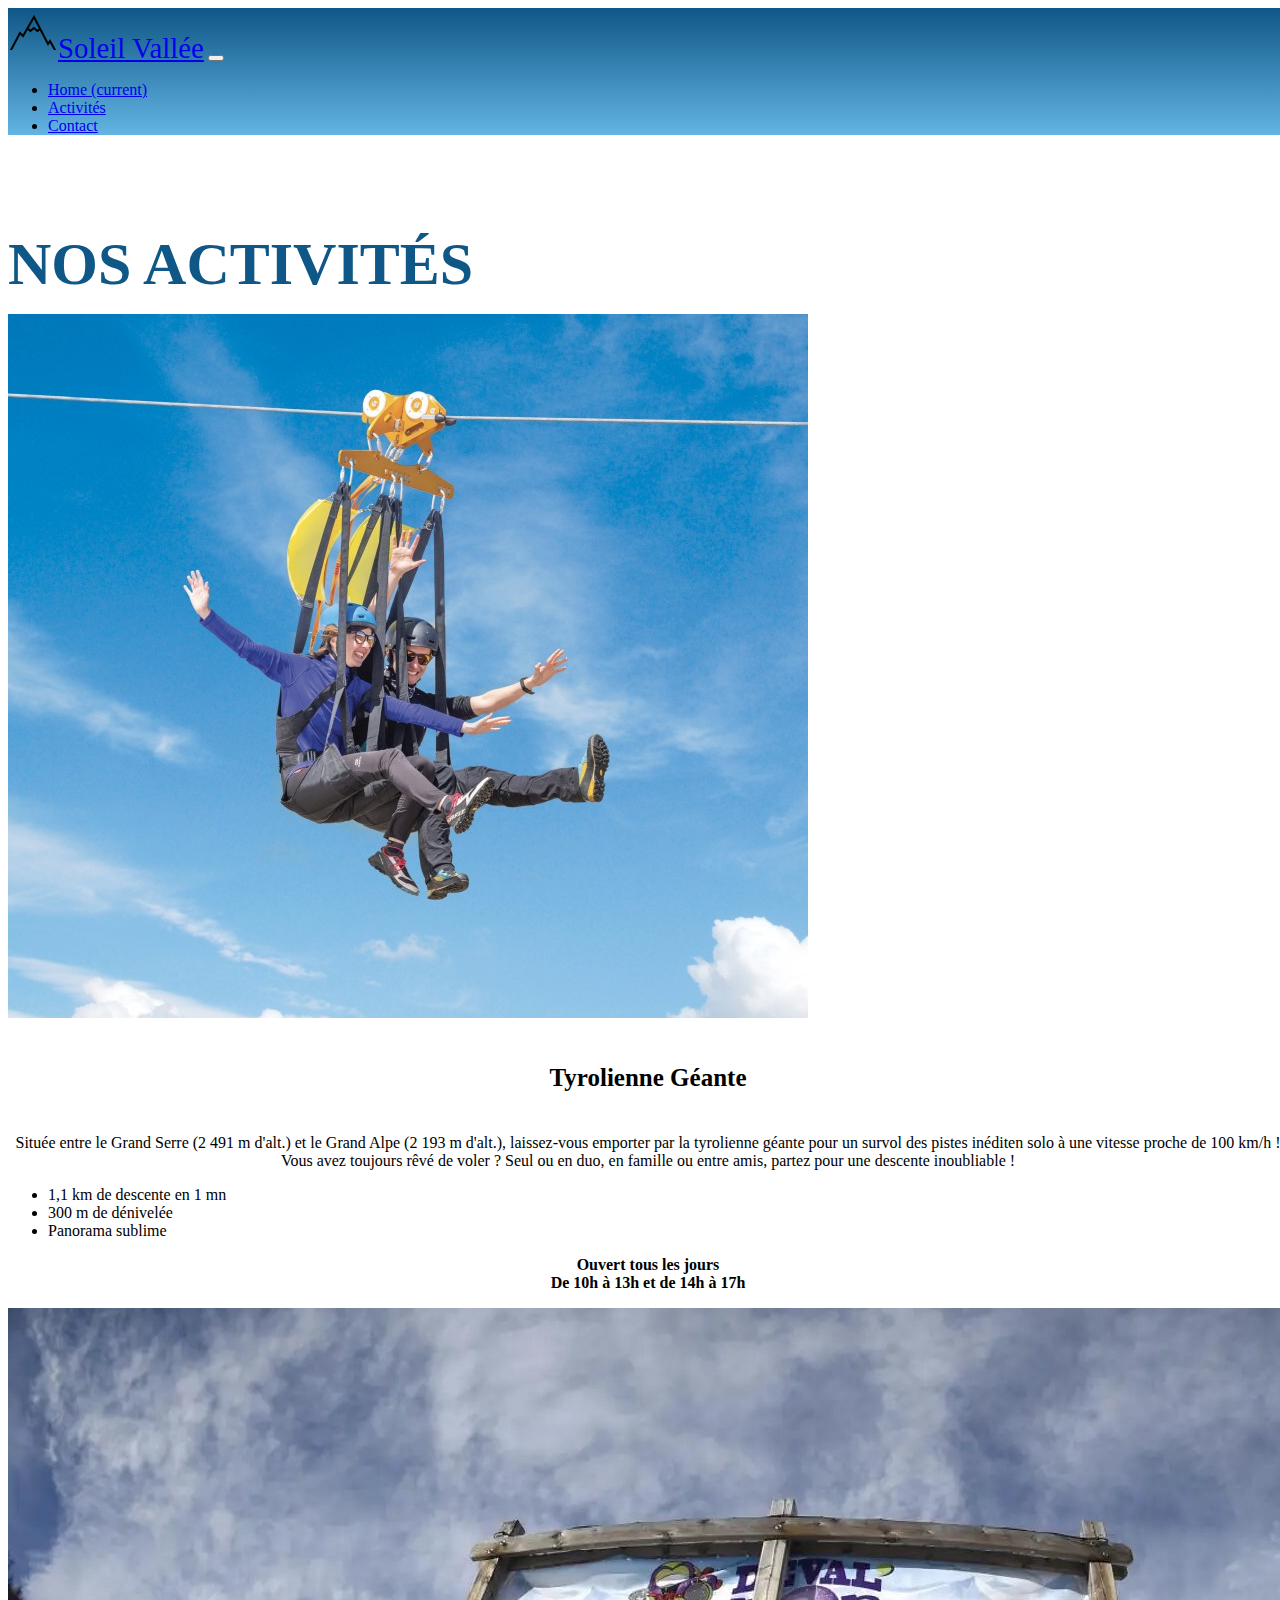
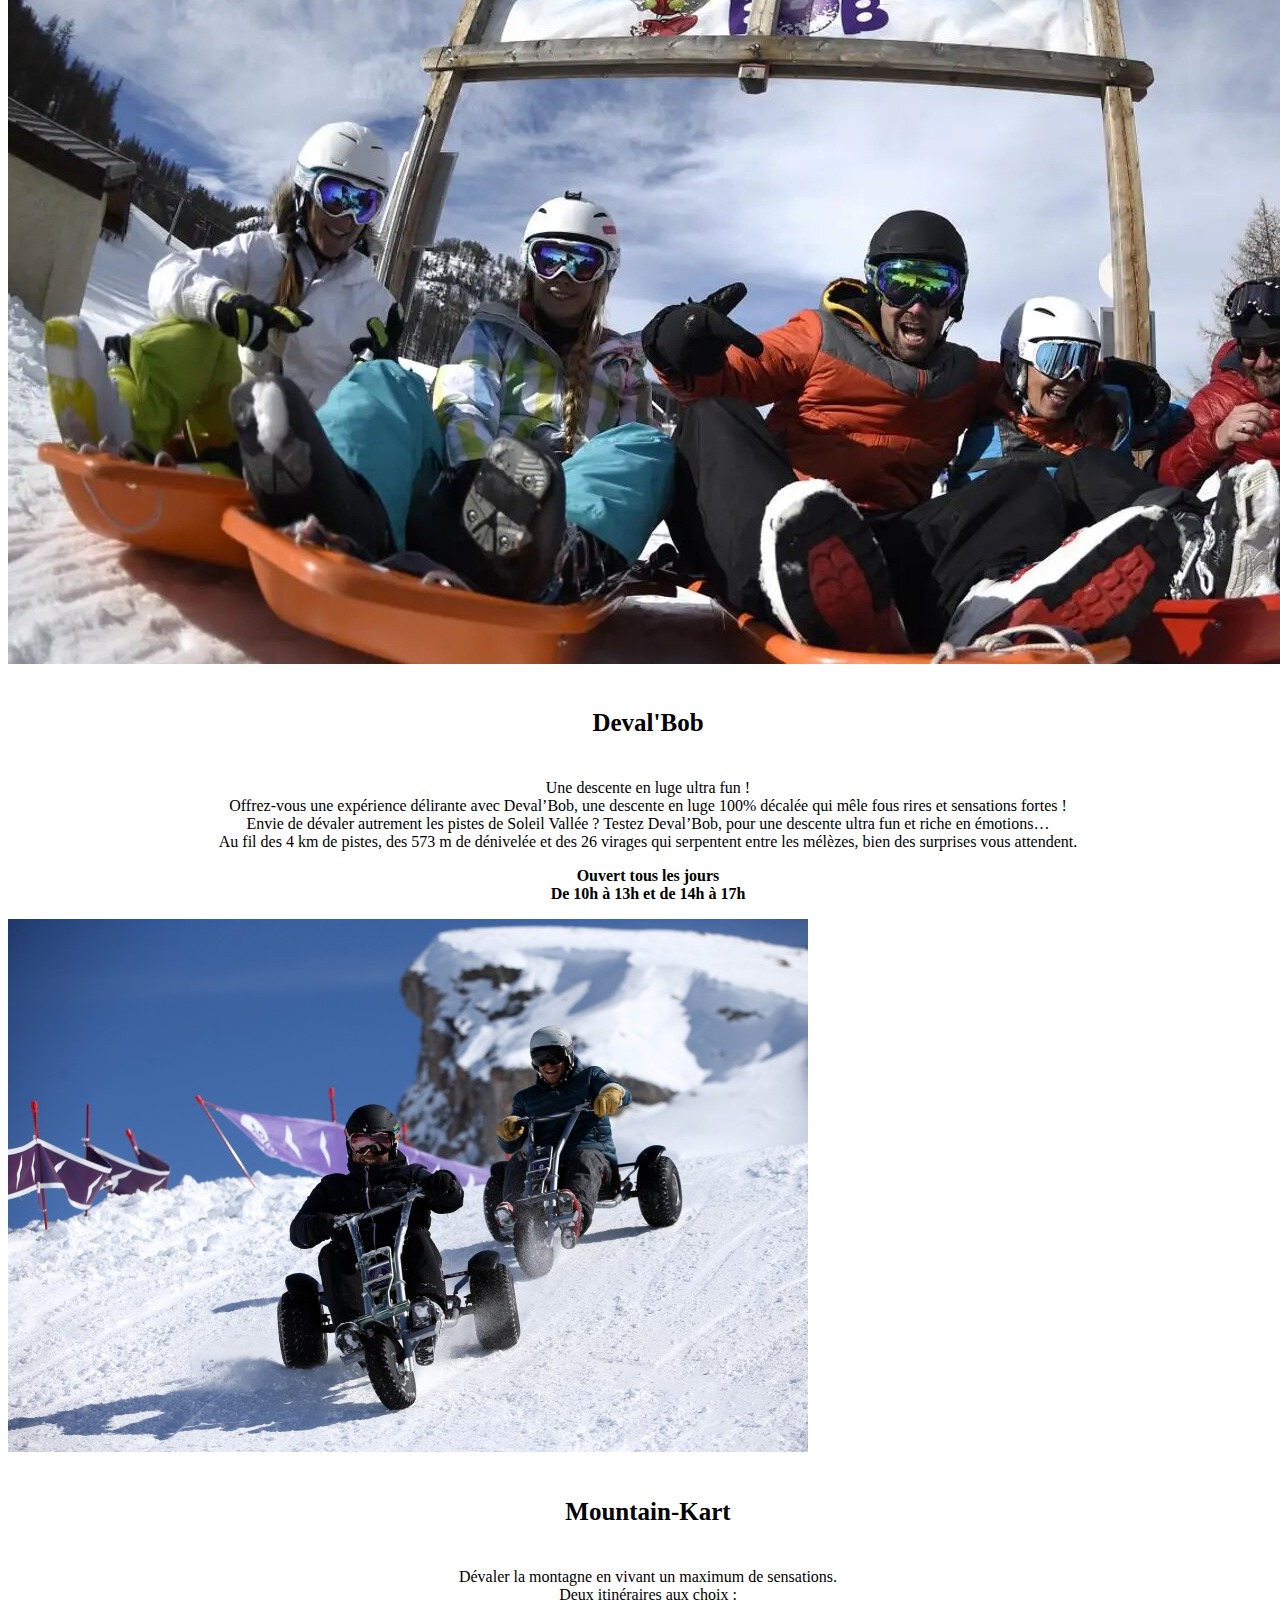
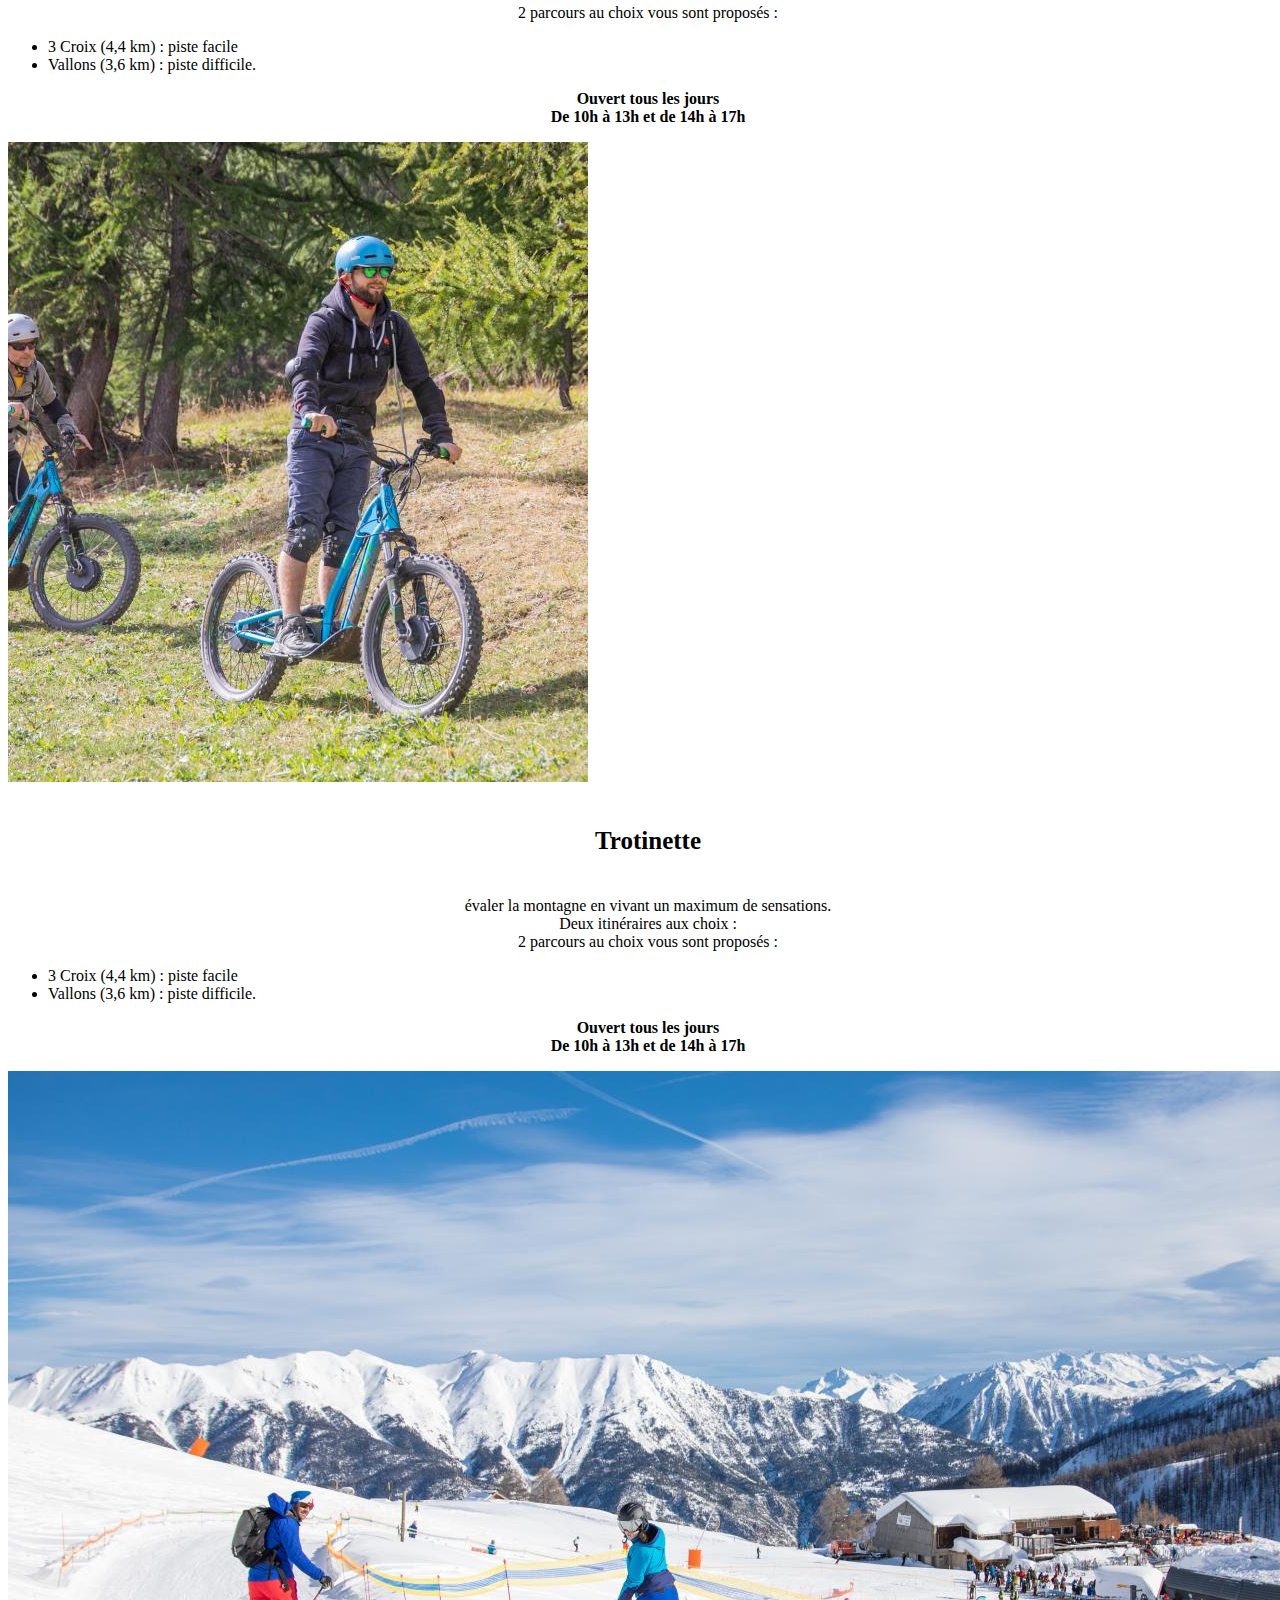
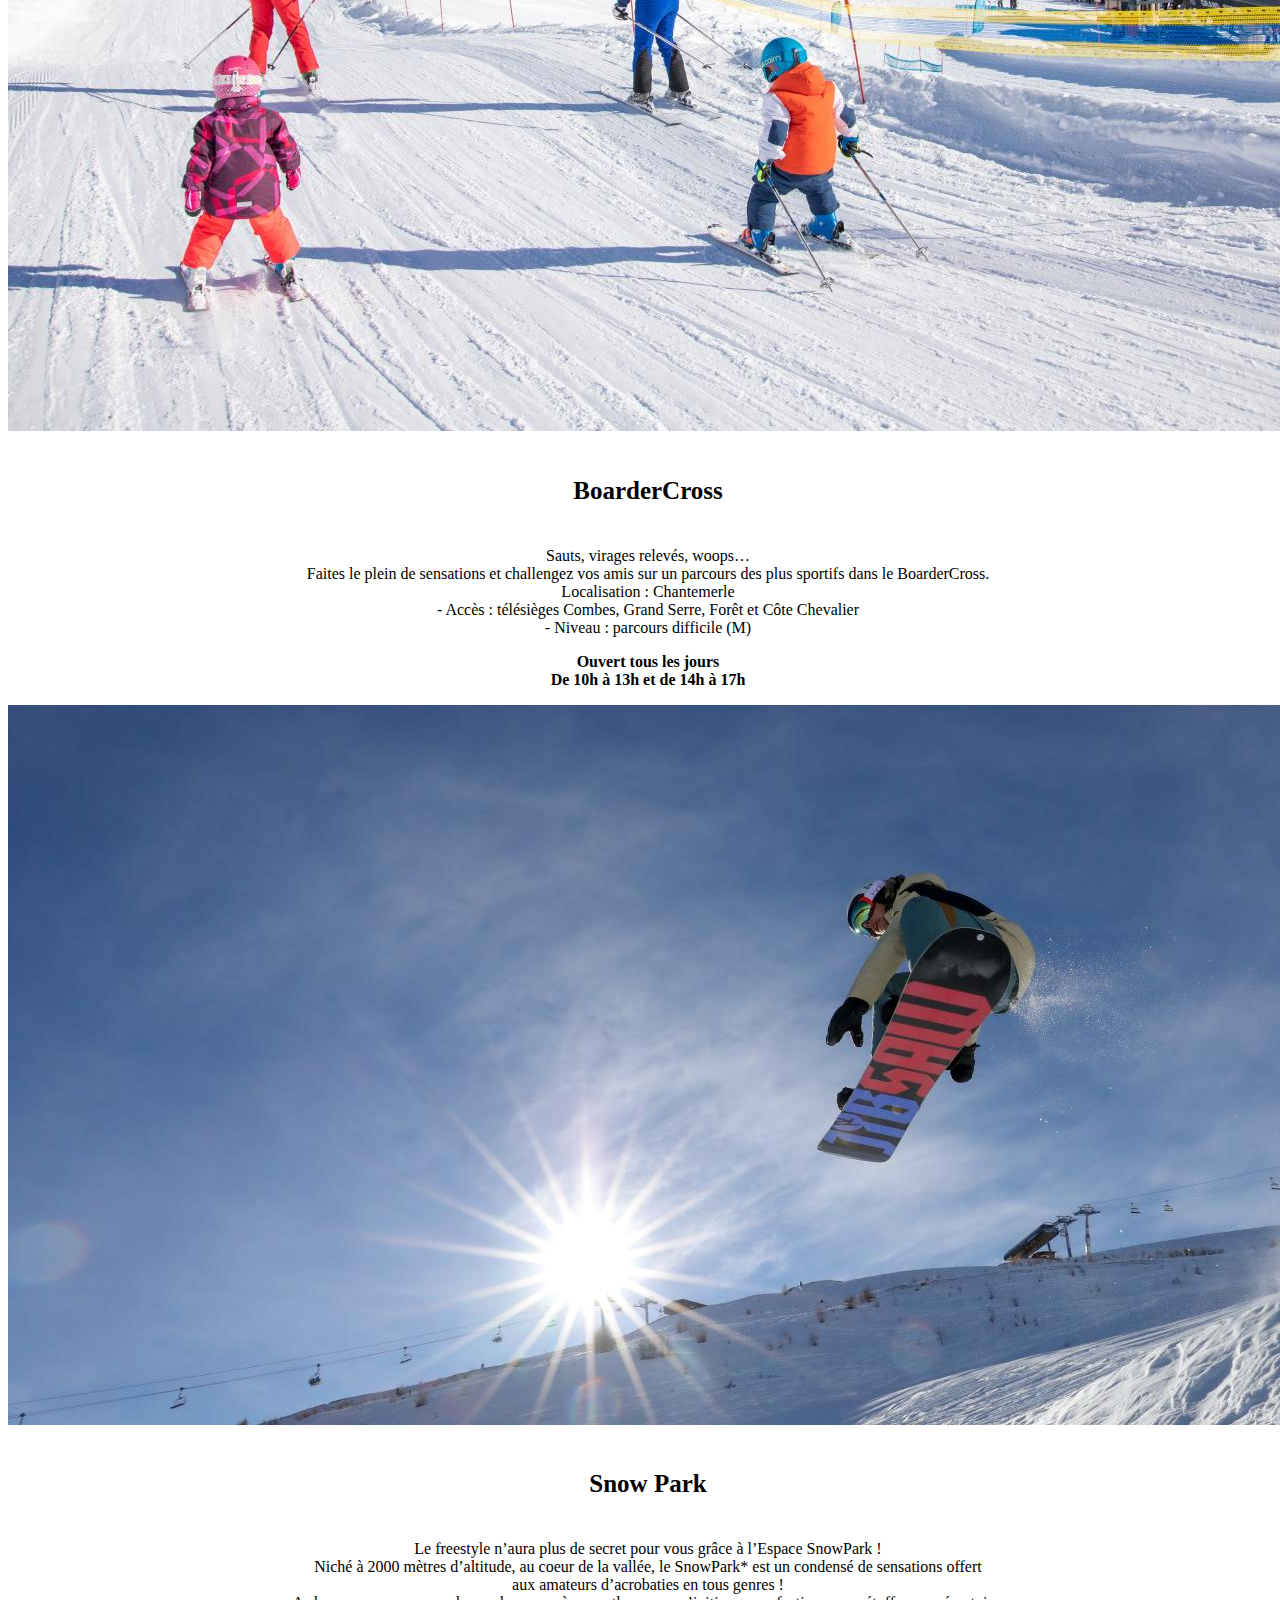
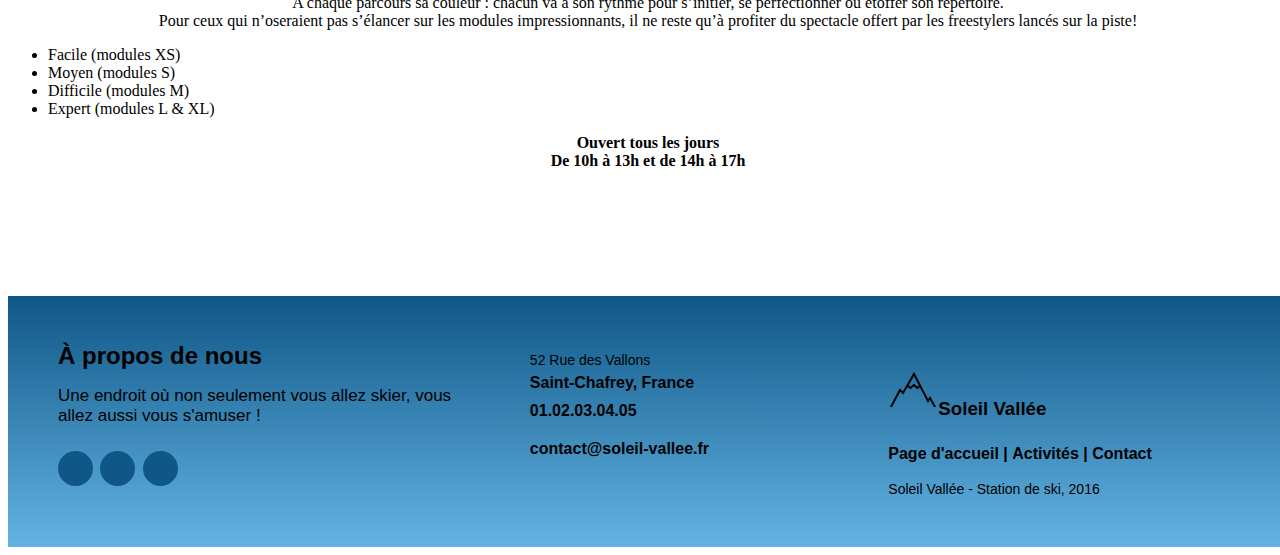
==== activites-1.html @ 277b65da "projet pret" ====
<!DOCTYPE html>
<html lang="fr">
<head>
    <meta charset="UTF-8">
    <meta http-equiv="X-UA-Compatible" content="IE=edge">
    <meta name="viewport" content="width=device-width, initial-scale=1.0">
    <title>Activités Soleil Vallée</title>
    <meta name="description" content="Une palette d'acticités au soleil">
    <meta name="keywords" content="ski, neige, poudreuse, soleil, trotinette, kart, tyrolienne, luge, snowpark, boardercross">
    <link rel="stylesheet" href="https://cdnjs.cloudflare.com/ajax/libs/font-awesome/6.1.1/css/all.min.css" integrity="sha512-KfkfwYDsLkIlwQp6LFnl8zNdLGxu9YAA1QvwINks4PhcElQSvqcyVLLD9aMhXd13uQjoXtEKNosOWaZqXgel0g==" crossorigin="anonymous" referrerpolicy="no-referrer" />
    <!--Link favicon-->
    <link rel="shortcut icon" href="icons8-montagne-50.png" type="image/x-icon">
    <!-- Link CSS-->
    <link rel="stylesheet" href="style.css">
    <!-- Bootstrap CSS -->
    <link rel="stylesheet" href="https://cdn.jsdelivr.net/npm/bootstrap@4.6.1/dist/css/bootstrap.min.css" integrity="sha384-zCbKRCUGaJDkqS1kPbPd7TveP5iyJE0EjAuZQTgFLD2ylzuqKfdKlfG/eSrtxUkn" crossorigin="anonymous">
</head>
<body>
  <!-- Début du menu-->
  <header>
    <div class="container">
     <nav class="navbar navbar-expand-lg navbar-light fixed-top" style="background: linear-gradient(#0f5787, #63b4e3);">
       <a class="navbar-brand" style="font-size: 180%;" href="index.html"><img src="icons8-montagne-50.png" alt="" width="50px" height="50px">Soleil Vallée</a>
       <button class="navbar-toggler" type="button" data-toggle="collapse" data-target="#navbarNav" aria-controls="navbarNav" aria-expanded="false" aria-label="Toggle navigation">
         <span class="navbar-toggler-icon"></span>
       </button>
       <div class="collapse navbar-collapse" id="navbarNav">
         <ul class="nav navbar-nav ml-auto font-weight-bold">
           <li class="nav-item">
             <a class="nav-link" href="index.html">Home <span class="sr-only">(current)</span></a>
           </li>
           <li class="nav-item">
            <a class="nav-link" href="activites-1.html">Activités</a>
           </li>
           <li class="nav-item">
            <a class="nav-link" href="contact.html">Contact</a>
           </li>
         </ul>
       </div>
     </nav>
    </div>
  </header>
   <!-- Fin du menu-->
   <!--Début section-->
   <!-- Èvénements -->
  <section>
    <div class="container">
      <div class="text-center">
        <h1 class="titre-activites">NOS ACTIVITÉS</h1>
      </div>
      <div class="container">
        <div class="card-columns">
          <div class="card">
            <img class="card-img-top" src="img/tyrolienne.jpg" alt="Tyrolienne géante">
            <div class="card-body">
              <h5 class="card-titre">Tyrolienne Géante</h5>
              <p class="card-text">
                Située entre le Grand Serre (2 491 m d'alt.) et le Grand Alpe (2 193 m d'alt.), laissez-vous emporter par la tyrolienne géante pour un survol des pistes inéditen   solo à une vitesse proche de 100 km/h ! <br>
                Vous avez toujours rêvé de voler ? Seul ou en duo, en famille ou entre amis, partez pour une descente inoubliable !</p>
               <ul>
                 <li> 1,1 km de descente en 1 mn </li> 
                 <li> 300 m de dénivelée </li>
                 <li> Panorama sublime </li>
               </ul>
               <p class="horaire"> Ouvert tous les jours <br>
                 De 10h à 13h et de 14h à 17h</p> 
          </div>
          </div>
          <div class="card">
            <img class="card-img-top" src="/img/deval-bob.jpg">
            <div class="card-body">
              <h5 class="card-titre">Deval'Bob</h5>
              <p class="card-text">Une descente en luge ultra fun ! <br>
                Offrez-vous une expérience délirante avec Deval’Bob, une descente en luge 100% décalée qui mêle fous rires et sensations fortes ! <br>
                Envie de dévaler autrement les pistes de Soleil Vallée ? Testez Deval’Bob, pour une descente ultra fun et riche en émotions… <br>
                Au fil des 4 km de pistes, des 573 m de dénivelée et des 26 virages qui serpentent entre les mélèzes, bien des surprises vous attendent.</p>
              <p class="horaire"> Ouvert tous les jours <br>
                De 10h à 13h et de 14h à 17h</p>
            </div>
          </div>
          <div class="card">
            <img class="card-img-top" src="/img/mountain-kart.jpg" alt="Mountain-Kart">
            <div class="card-body">
              <h5 class="card-titre">Mountain-Kart</h5>
              <p class="card-text">Dévaler la montagne en vivant un maximum de sensations. <br>
                Deux itinéraires aux choix : <br>
                2 parcours au choix vous sont proposés :</p>
                <ul>
                  <li>3 Croix (4,4 km) : piste facile</li>
                  <li>Vallons (3,6 km) : piste difficile.</li>
                </ul>
                <p class="horaire"> Ouvert tous les jours <br>
                  De 10h à 13h et de 14h à 17h</p>
             </div>
          </div>
          <div class="card">
            <img class="card-img-top" src="/img/trotinette.jpg">
            <div class="card-body">
              <h5 class="card-titre">Trotinette</h5>
              <p class="card-text">évaler la montagne en vivant un maximum de sensations. <br>
                Deux itinéraires aux choix : <br>
                2 parcours au choix vous sont proposés :</p>
                <ul>
                  <li>3 Croix (4,4 km) : piste facile</li>
                  <li>Vallons (3,6 km) : piste difficile.</li>
                </ul>
                <p class="horaire"> Ouvert tous les jours <br>
                  De 10h à 13h et de 14h à 17h</p>
             </div>
           </div>
          <div class="card">
            <img class="card-img-top" src="/img/boardercross.jpg" alt="BoarderCross">
            <div class="card-body">
              <h5 class="card-titre">BoarderCross</h5>
               <p class="card-text">Sauts, virages relevés, woops… <br>
                Faites le plein de sensations et challengez vos amis sur un parcours des plus sportifs dans le BoarderCross. <br>
                Localisation : Chantemerle <br>
                - Accès : télésièges Combes, Grand Serre, Forêt et Côte Chevalier <br>
                - Niveau : parcours difficile (M)
               </p>
               <p class="horaire"> Ouvert tous les jours <br>
                De 10h à 13h et de 14h à 17h</p>
            </div>
          </div>
          <div class="card">
            <img class="card-img-top" src="/img/snowpark.jpg" alt="Snow Park">
            <div class="card-body">
              <h5 class="card-titre">Snow Park</h5>
              <p class="card-text">Le freestyle n’aura plus de secret pour vous grâce à l’Espace SnowPark ! <br>
                 Niché à 2000 mètres d’altitude, au coeur de la vallée, le SnowPark* est un condensé de sensations offert <br> 
                 aux amateurs d’acrobaties en tous genres ! <br>
                 A chaque parcours sa couleur : chacun va à son rythme pour s’initier, se perfectionner ou étoffer son répertoire. <br>
                 Pour ceux qui n’oseraient pas s’élancer sur les modules impressionnants, il ne reste qu’à profiter du spectacle offert par les freestylers lancés sur la piste!</p>
                <ul>
                  <li>Facile (modules XS)</li>
                  <li>Moyen (modules S) </li>
                  <li>Difficile (modules M)</li>
                  <li>Expert (modules L & XL) </li>
                </ul>
               <p class="horaire"> Ouvert tous les jours <br>
                De 10h à 13h et de 14h à 17h</p>
            </div>
          </div>
        </div>
      </div>
    </div>
  </section>
  <!-- Footer -->
  <footer class="footer">
    <div class="footer-left col-md-4 col-sm-6">
      <p class="about">
        <span> À propos de nous</span> Une endroit où non seulement vous allez skier, vous allez aussi vous s'amuser !
      </p>
      <div class="icons">
        <a href="https://fr-fr.facebook.com/" target="_blank" role="button"><i class="fab fa-facebook-f"></i></a>
        <a href="https://www.instagram.com/" target="_blank" role="button"><i class="fab fa-instagram"></i></a>
        <a href="https://youtube.com/" target="_blank" role="button"><i class="fab fa-youtube"></i></a>
      </div>
    </div>
    <div class="footer-center col-md-4 col-sm-6">
      <div>
        <i class="fa fa-map-marker"></i>
        <p><span> 52 Rue des Vallons</span> Saint-Chafrey, France</p>
      </div>
      <div>
        <i class="fa fa-phone"></i>
        <p> <a href="tel:0102030405">01.02.03.04.05</a></p>
      </div>
      <div>
        <i class="fa fa-envelope"></i>
        <p><a href="mailto:contact@soleil-vallee.fr">contact@soleil-vallee.fr</a></p>
      </div>
    </div>
    <div class="footer-right col-md-4 col-sm-6">
      <h3><img src="icons8-montagne-50.png" alt="" width="50px" height="50px">Soleil Vallée</h3>
      <p class="menu">
        <a href="index.html"> Page d'accueil</a> |
        <a href="activités.html"> Activités</a> |
        <a href="contact.html"> Contact</a>
      </p>
      <p class="name"> Soleil Vallée - Station de ski, 2016</p>
    </div>
  </footer>
  <!--Fin du footer-->
  <!-- jQuery first, then Popper.js, then Bootstrap JS -->
  <script src="https://cdn.jsdelivr.net/npm/jquery@3.5.1/dist/jquery.slim.min.js" integrity="sha384-DfXdz2htPH0lsSSs5nCTpuj/zy4C+OGpamoFVy38MVBnE+IbbVYUew+OrCXaRkfj" crossorigin="anonymous"></script>
  <script src="https://cdn.jsdelivr.net/npm/bootstrap@4.6.1/dist/js/bootstrap.bundle.min.js" integrity="sha384-fQybjgWLrvvRgtW6bFlB7jaZrFsaBXjsOMm/tB9LTS58ONXgqbR9W8oWht/amnpF" crossorigin="anonymous"></script>

</body>
</html>
---- style.css ----
body {
    width: 100%;
    height: 100%;
    background-image: url(/img/AdobeStock_130246761.jpeg);
    background-size: cover;
}
/* Partie page d'accueil */

main {
    margin: 15% 2% 5% 2%;
}

/* Responsive grand écrans */

@media screen and (min-width: 874px) {
    .content {
        margin: 10% 5% 10% 5%;
    }
    .card-a:hover {
        box-shadow: 40px 40px 40px 40px #00000059;
    }
    
}

/* Partie activités */
section {
    padding: 60px 0;
    margin-top: 20px;
}
.titre-activites {
    color: #0f5787;
    font-weight: bold;
    margin: 15px 0 15px 0;
    font-size: 60px;
}
.card-titre,
.card-title {
    text-align: center;
    font-size: 25px;
}
.card-text {
    text-align: center;
}
.horaire {
    text-align: center;
    font-weight: bold;
}


/* Partie contact */
/* Responsive grand écran */
@media screen and (max-width: 790px) {
    .formulaire {
        margin-top: 100px;
    }
}

/* Footer */
.footer {
    background: linear-gradient(#0f5787, #63b4e3);
    width: 100%;
    text-align: left;
    font-family: sans-serif;
    font-weight: bold;
    font-size: 16px;
    padding: 50px;
    margin-top: 50px;
}
  
.footer .footer-left,
.footer .footer-center,
.footer .footer-right {
    display: inline-block;
    vertical-align: top;
}
  
/* Footer left*/
  
.footer .footer-left {
    width: 33%;
    padding-right: 15px;
}
  
.footer .about {
    line-height: 20px;
    color: #000000;
    font-size: 17px;
    font-weight: normal;
    margin: 0;
}
  
.footer .about span {
    display: block;
    color: #000000;
    font-size: 24px;
    font-weight: bold;
    margin-bottom: 20px;
}
  
.footer .icons {
    margin-top: 25px;
}
  
.footer .icons a {
    display: inline-block;
    width: 35px;
    height: 35px;
    cursor: pointer;
    background-color: #0f5787;
    border-radius: 50%;
    font-size: 20px;
    color: #ffffff;
    text-align: center;
    line-height: 35px;
    margin-right: 3px;
    margin-bottom: 5px;
}
  
  
/* Footer center*/
  
.footer .footer-center {
    width: 30%;
}
  
.footer .footer-center i {
    background-color: #0f5787;
    color: #ffffff;
    font-size: 25px;
    width: 35px;
    height: 35px;
    border-radius: 50%;
    text-align: center;
    line-height: 42px;
    margin: 10px 15px;
    vertical-align: middle;
}
  
.footer .footer-center i.fa-envelope {
    font-size: 20px;
    line-height: 38px;
}
.footer .footer-center i.fa-map-marker {
    font-size: 20px;
    line-height: 38px;
}
.footer .footer-center i.fa-phone {
    font-size: 20px;
    line-height: 38px;
}
  
.footer .footer-center p {
    display: inline-block;
    color: #000000;
    vertical-align: middle;
    margin: 0;
}
  
.footer .footer-center p span {
    display: block;
    font-weight: normal;
    font-size: 14px;
    line-height: 2;
}
  
.footer .footer-center p a {
    color: #000000;
    text-decoration: none;
}
  
  
/* Footer right*/
  
.footer .footer-right {
    width: 35%;
}
  
.footer h2 {
    color: #000000;
    font-size: 36px;
    font-weight: normal;
    margin: 0;
}
  
  
.footer .menu {
    color: #000000;
    margin: 20px 0 12px;
    padding: 0;
}
  
.footer .menu a {
    display: inline-block;
    line-height: 1.8;
    text-decoration: none;
    color: inherit;
}
  
.footer .menu a:hover {
    color: #63b4e3;
}
  
.footer .name {
    color: #000000;
    font-size: 14px;
    font-weight: normal;
    margin: 0;
}
  
@media (max-width: 767px) {
    .footer {
      font-size: 14px;
    }


.footer .footer-left,
.footer .footer-center,
.footer .footer-right {
    display: block;
    width: 100%;
    margin-bottom: 40px;
    text-align: center;
}
.footer,
.footer-center i {
    margin-left: 0;
}
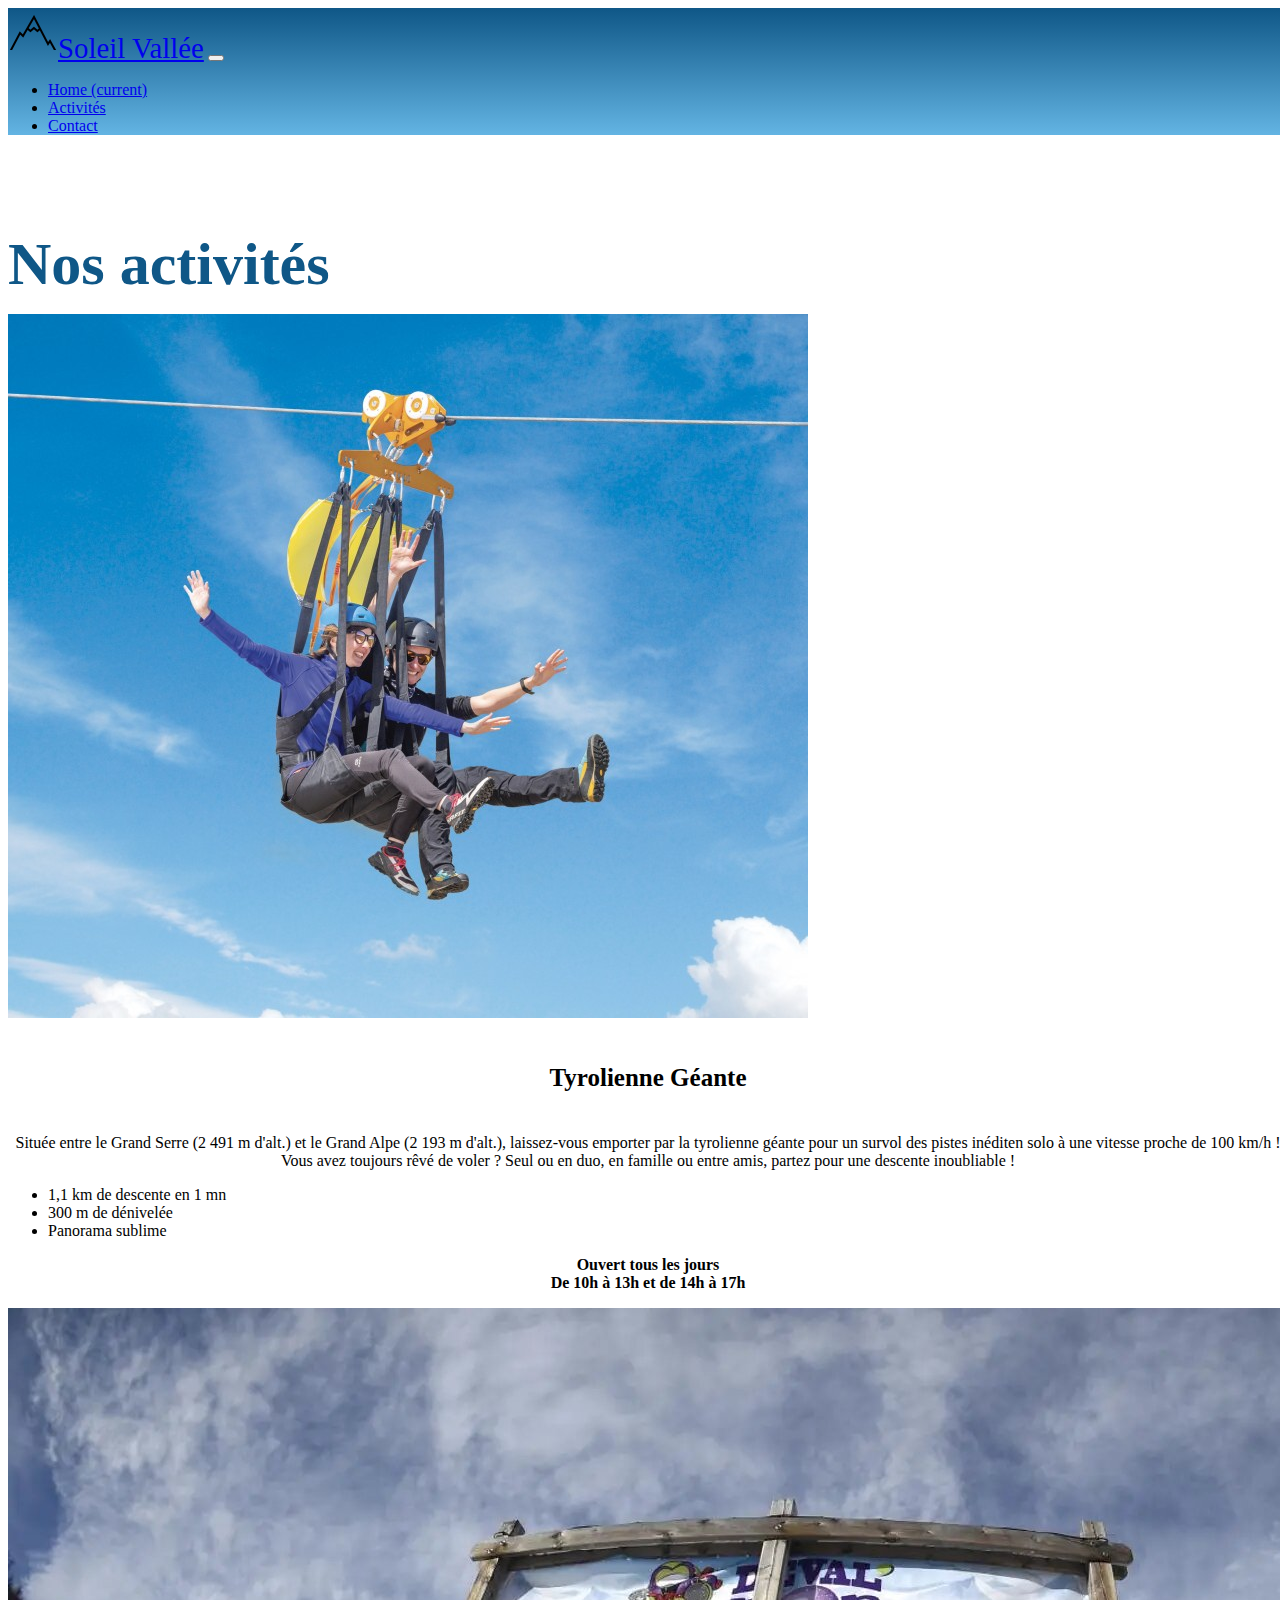
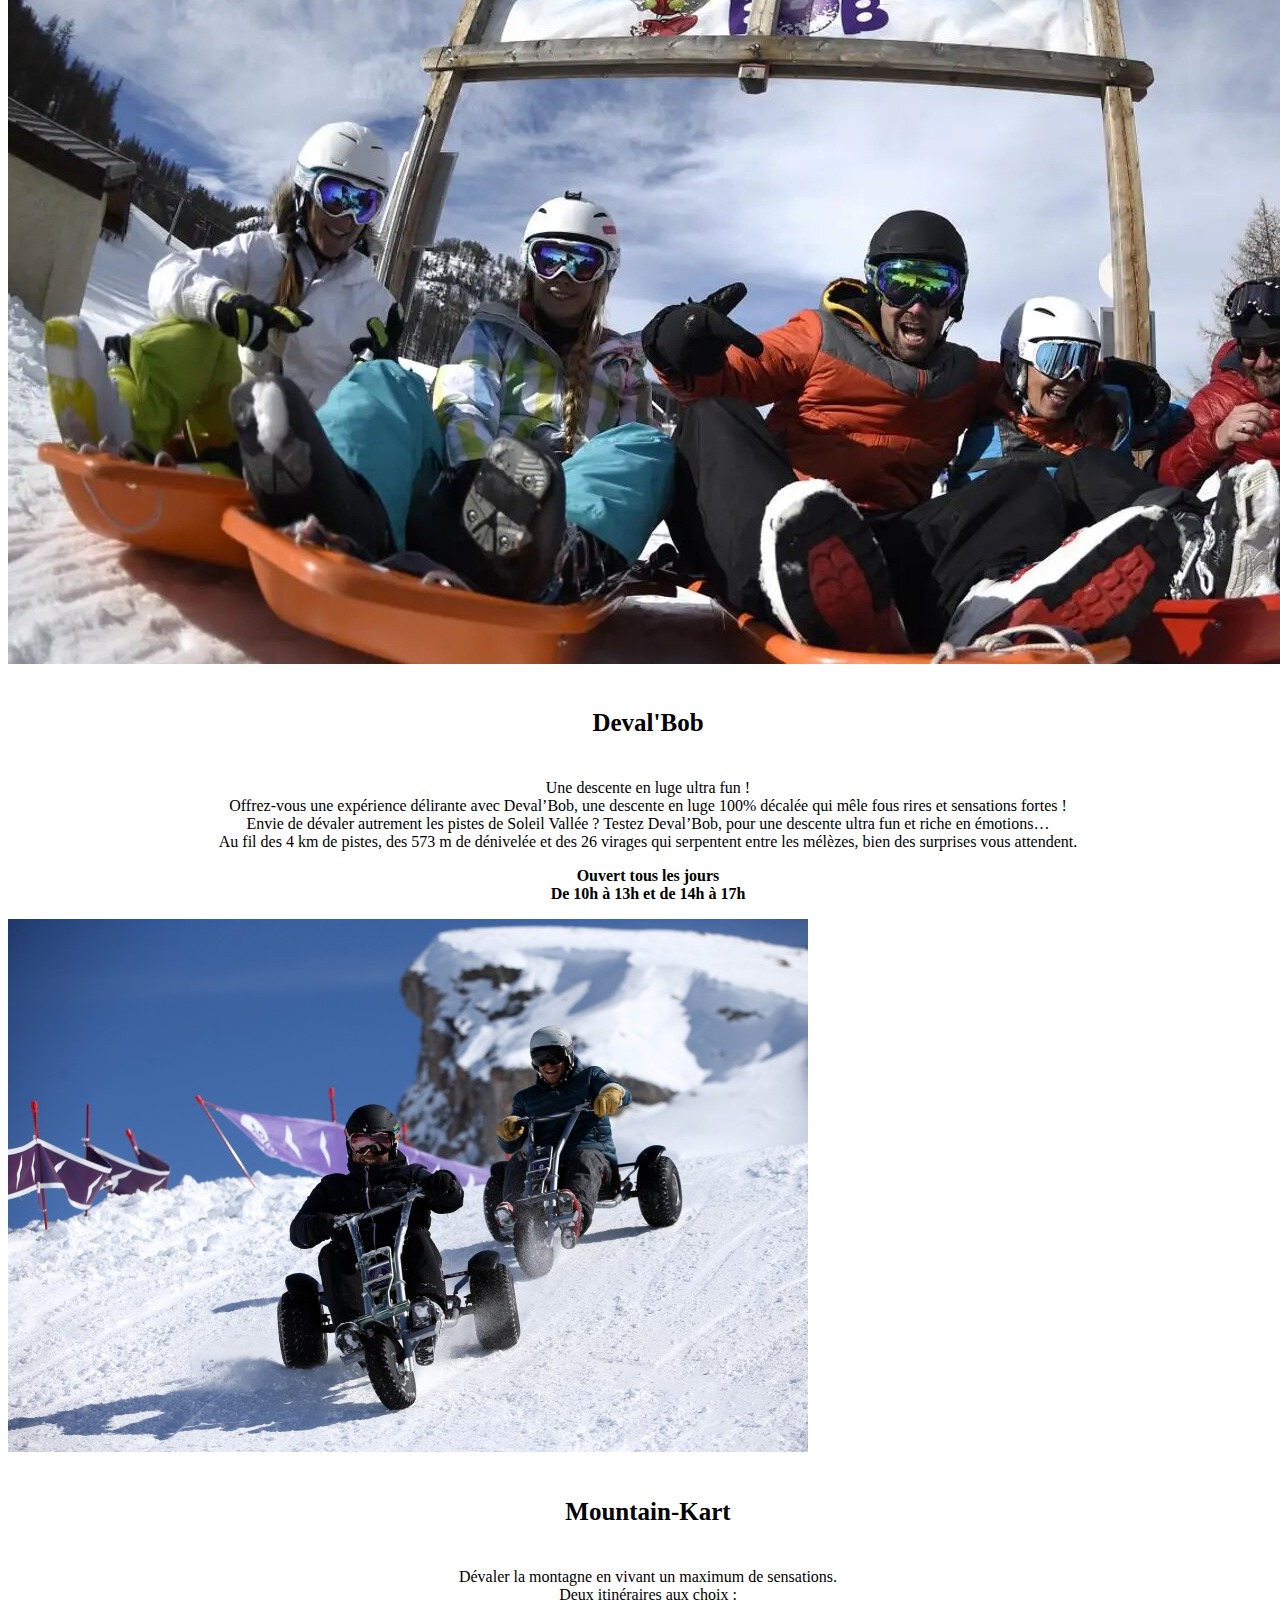
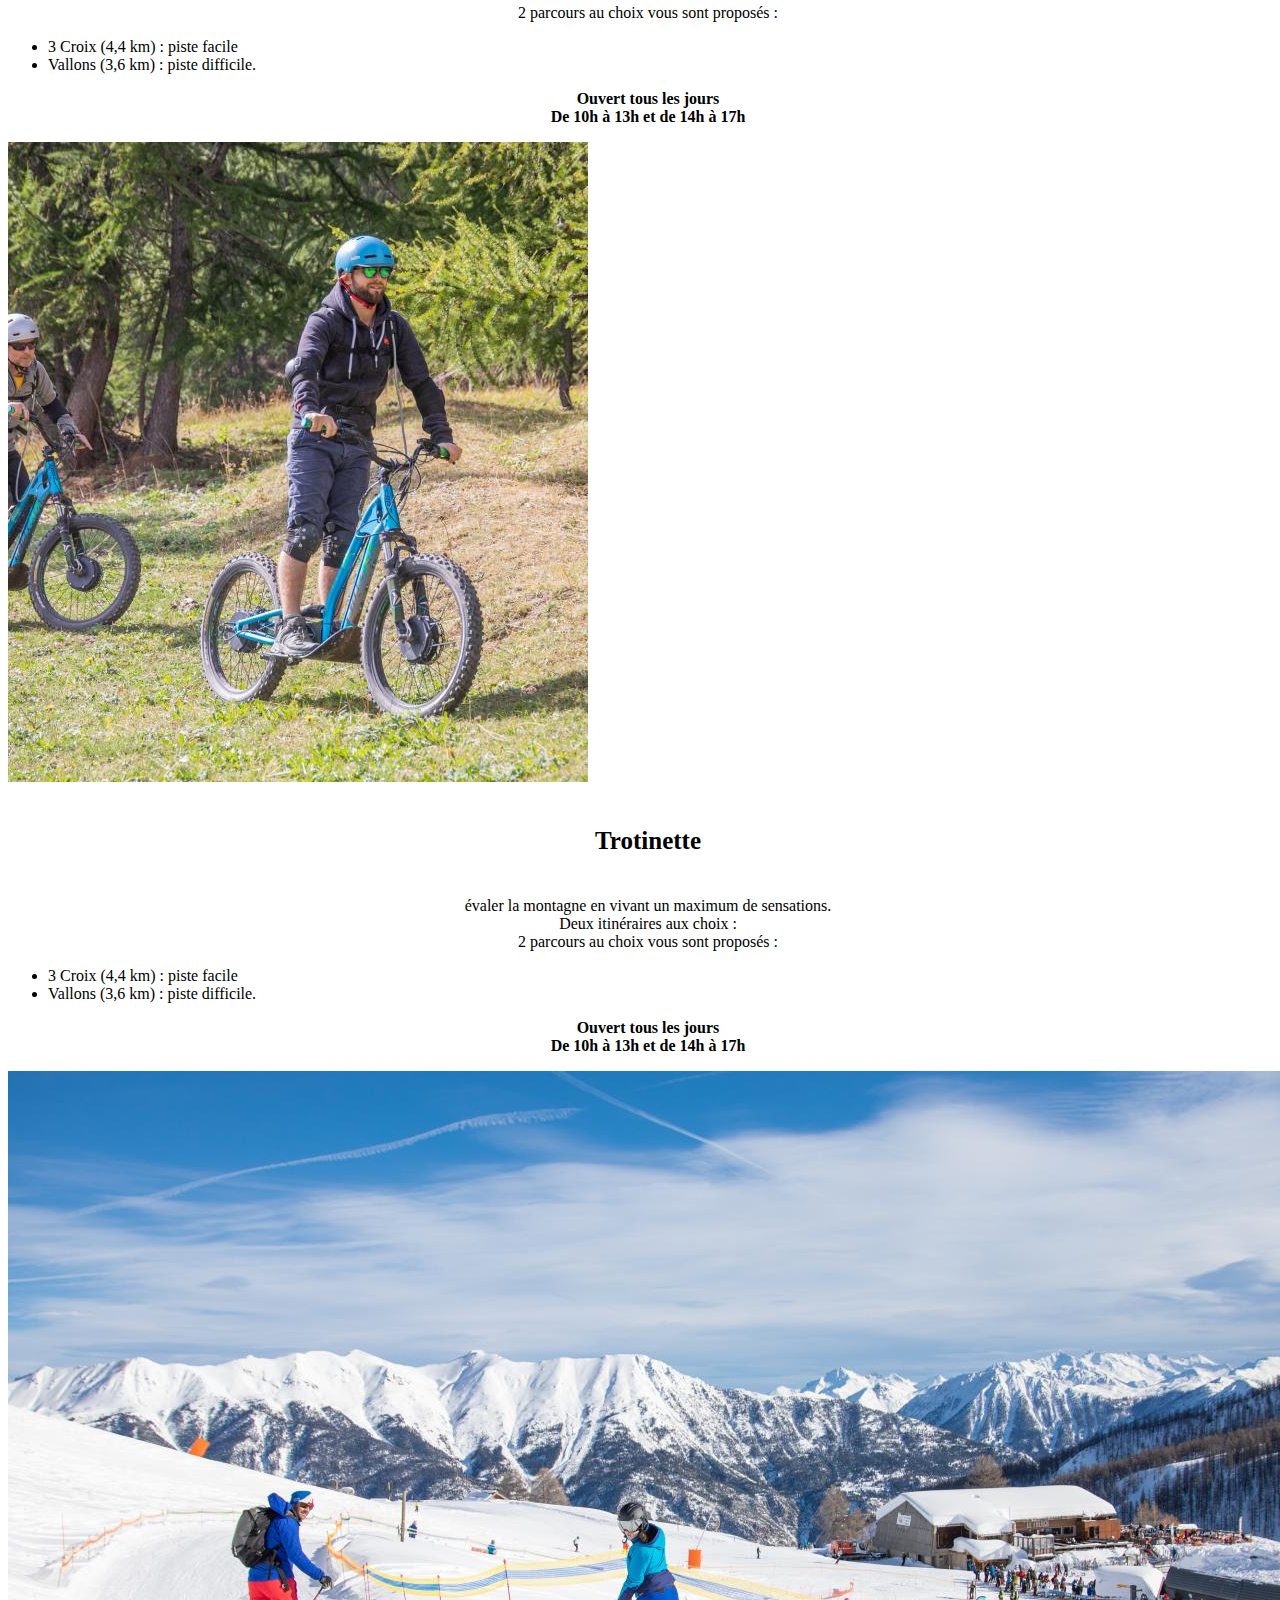
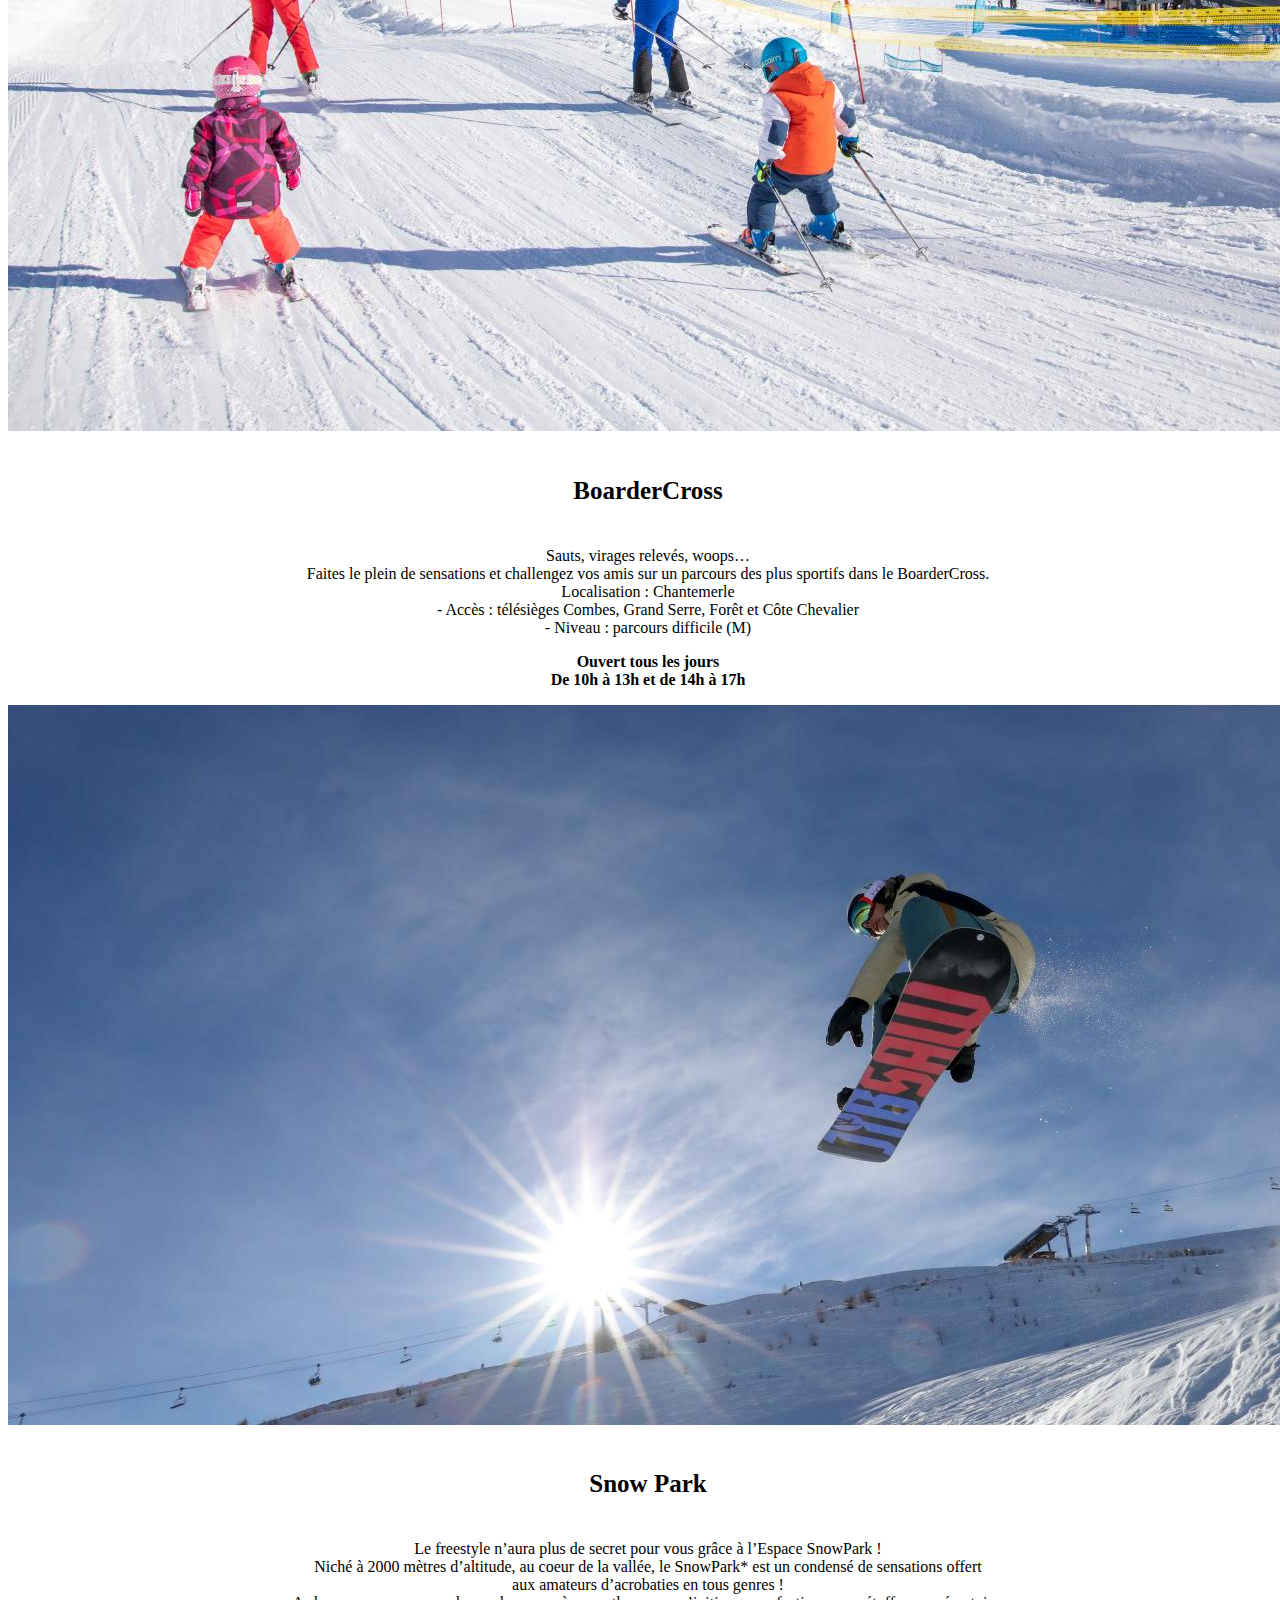
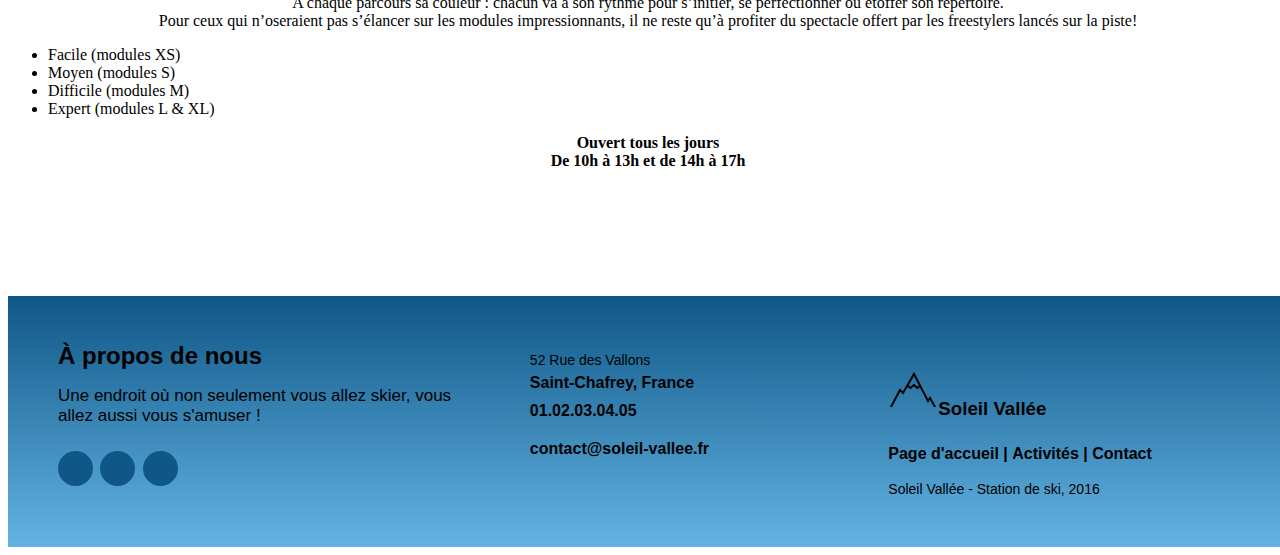
==== commit c4466435: "changement titre" ====
--- a/activites-1.html
+++ b/activites-1.html
@@ -40,13 +40,12 @@
      </nav>
     </div>
   </header>
-   <!-- Fin du menu-->
    <!--Début section-->
    <!-- Èvénements -->
   <section>
     <div class="container">
       <div class="text-center">
-        <h1 class="titre-activites">NOS ACTIVITÉS</h1>
+        <h1 class="titre-activites">Nos activités</h1>
       </div>
       <div class="container">
         <div class="card-columns">
--- a/style.css
+++ b/style.css
@@ -11,15 +11,21 @@
 }
 
 /* Responsive grand écrans */
-
-@media screen and (min-width: 874px) {
-    .content {
-        margin: 10% 5% 10% 5%;
+@media screen and (min-width: 871px) {
+    .page-acc {
+        margin-top: 0;
     }
     .card-a:hover {
         box-shadow: 40px 40px 40px 40px #00000059;
     }
-    
+}
+
+
+.titre-page {
+    text-align: center;
+    font-size: 60px;
+    color: #0f5787;
+
 }
 
 /* Partie activités */
@@ -29,7 +35,6 @@
 }
 .titre-activites {
     color: #0f5787;
-    font-weight: bold;
     margin: 15px 0 15px 0;
     font-size: 60px;
 }
